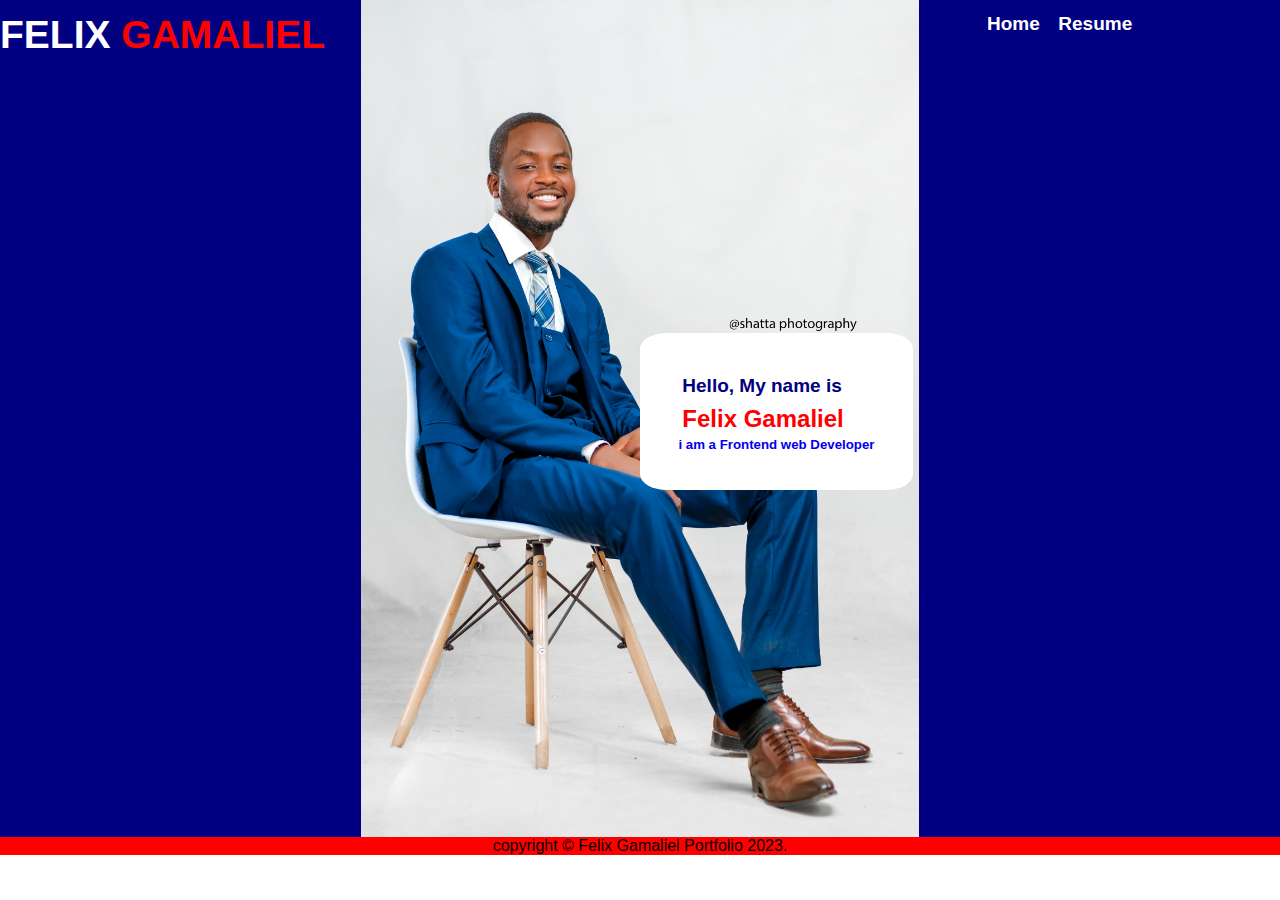
==== index.html @ dd806ed1 "Update index.html" ====
<!DOCTYPE html>
<html>
<head>
    <title>Felix Gamaliel Portfolio 2023</title>

<link rel="stylesheet" href="mystyle.css">



    <meta charset="UTF-8">
    <meta name="description" content="This website explains more about me">
    <meta name="viewport" content="width=device-width,intial-scale=1.0" media="all">
</head>

<body>


  <!--header seaction-->
  
 <div class="header">
  <nav>
    <h2 class="logo">FELIX <span>GAMALIEL</span></h2>
  <ul>
 <a href="index.html">Home</a>

<a href="Resume.html">Resume</a>
  </ul>
  </nav>

  <div class="intro">
    <a href="Resume.html">
    <h4>Hello, My name is</h4>
    <h2>Felix Gamaliel</h2>
    <h5>i am a Frontend web Developer</h5>
    </a>



  </div>


 </div>
<!--footer section-->
 <footer class="footer">

<div class="copy">
copyright &copy; Felix Gamaliel Portfolio 2023.
</div>
 </footer>


    



</body>















</html>
---- mystyle.css ----
*{
    margin: 0;
    padding: 0;
    font-family: sans-serif;
}
.header{
    height: 93vh;
    width: 100%;
    background: url(feli.jpg);
    background-color: navy;
    background-size: contain;
    
    background-repeat: no-repeat;
    background-position: center;
}
nav{
    position:relative;
    display: flex;
    text-align: center;
    justify-content: space-between;
    padding-top: 1%;
}
nav a{
    color: #fff;
}
.logo{
    display: inline;
    color: #fff;
    cursor: pointer;
    font-weight: bold;
    font-size: 39px;
}
.logo span{
    color: red;
}
nav>ul{
    padding-right: 11%;
}
nav ul a{
    padding: 7px;
    font-size: 19px;
    text-decoration: none;
    font-weight: bold;
    transition: 0.5s;
}
nav ul a:hover{
    color: red;
}


/*introduction*/

.intro a{
    position: absolute;
    left: 50%;
    top: 37%;
    padding: 3%;
    background-color: #fff;
    border-radius: 10%;
    cursor: pointer;
    box-sizing: border-box;
    transition: 0.5s;
}
.intro a:hover{
    box-shadow: -3px -3px 20px 0px rgba(9, 3, 9, 8);;
}
.intro h4{
    color: navy;
    font-size: 19px;
    padding: 2%;
}
.intro h2{
    color: red;
    padding: 2%;
}

.intro a{
    text-decoration: none;
}









/*.intro-btn{
    font-size: 11px;
    border:1px solid navy;
    border-radius: 10%;
    background: transparent;
    text-align: end;
    padding: 2%;
    margin: 3%;
    cursor: pointer;
}
*/

/*footer*/
.footer{
    background-color: red;
    margin-bottom: 7px;
}


.copy{
    text-align: center;
}

/*resume*/

.R-header{
    height: 66vh;
    width: 100%;
    background: url(feli.jpg);
    
    background-size: contain;
    background-repeat: no-repeat;
    background-position: center;
    background-color: navy;
}

#intro{
    
    text-align: center;
    
}
#intro H1{
    letter-spacing: 4px;
    color: navy;
}
#intro h4{
    letter-spacing: 2px;
    color: red;
}
#address{
    position: relative;
    text-align: right;
    right: 3%;
    margin-top: 2%;
    color: navy;
}
.email{
    background-color: navy;
    color: #fff;
    text-align: center;
    font-size: 17px;
    margin: 0;
    padding: 3px;
    font-weight: bolder;
}

p{
    padding-left: 34px;
    font-size: 19px;
}
.per-info{
    padding-left: 180px;
}
.per-info1{
    padding-left: 168px;
}
.per-info2{
    padding-left: 198px;
}
.per-info3{
    padding-left: 258px;
}
.per-info4{
    padding-left: 206px;
}
.per-info5{
    padding-left: 152px;
}
.per-info6{
    padding-left: 219px;
}











.sect{
    background-color: navy;
    color: #fff;
    letter-spacing: 2px;
    text-align: center;
    font-size: 17px;
    margin-top: 20px;
    margin-bottom: 20px;
    padding: 3px;
    font-weight: bolder;
 
}
.list{
    margin-left: 13%;
    list-style-type: circle;
}








.ex-li{
    display: flex;
    list-style: none;
    padding: 0 3px;
    font-size: 19px;
}

.j-tittle{
    font-size: 15px;
    padding-top: 2px;
}
.date{
    text-align: right;
    font-size: 15px;
   margin-top: -19px;
   padding-right: 2%;
}
.sect-pr{
    color: navy;
    text-align: center;
    margin: 10px 0px 10px 0px;
   padding: 4px;
   background: red;
}
.my-resp{
    
    padding-left: 72px;
    list-style: square;
}


.edu-cert{
    list-style: decimal;
    padding-left: 30px;
}
#cert{
    font-size: 24px;
    border-bottom: 2px solid;
    margin: 2px;
    padding-top: 4px;
}
.cert-ins{
    color: navy;
    padding:8px 0px 0px 40px;
    font-size: 17px;
}
#cert-ins{
    padding-left: 100px;
}

.modules-list{
    list-style: lower-roman;
    padding-left: 155px;
}


.ref-col {
   padding-left: 20%;
    display: flex;
    text-decoration: none;
    list-style: decimal-leading-zero;
    
}
.ref-row h4{
    color: red;
}

.ref-row{
    text-align: center;
    margin: 3%;
    padding-right: 7px;
    border-right: 1px solid;
}
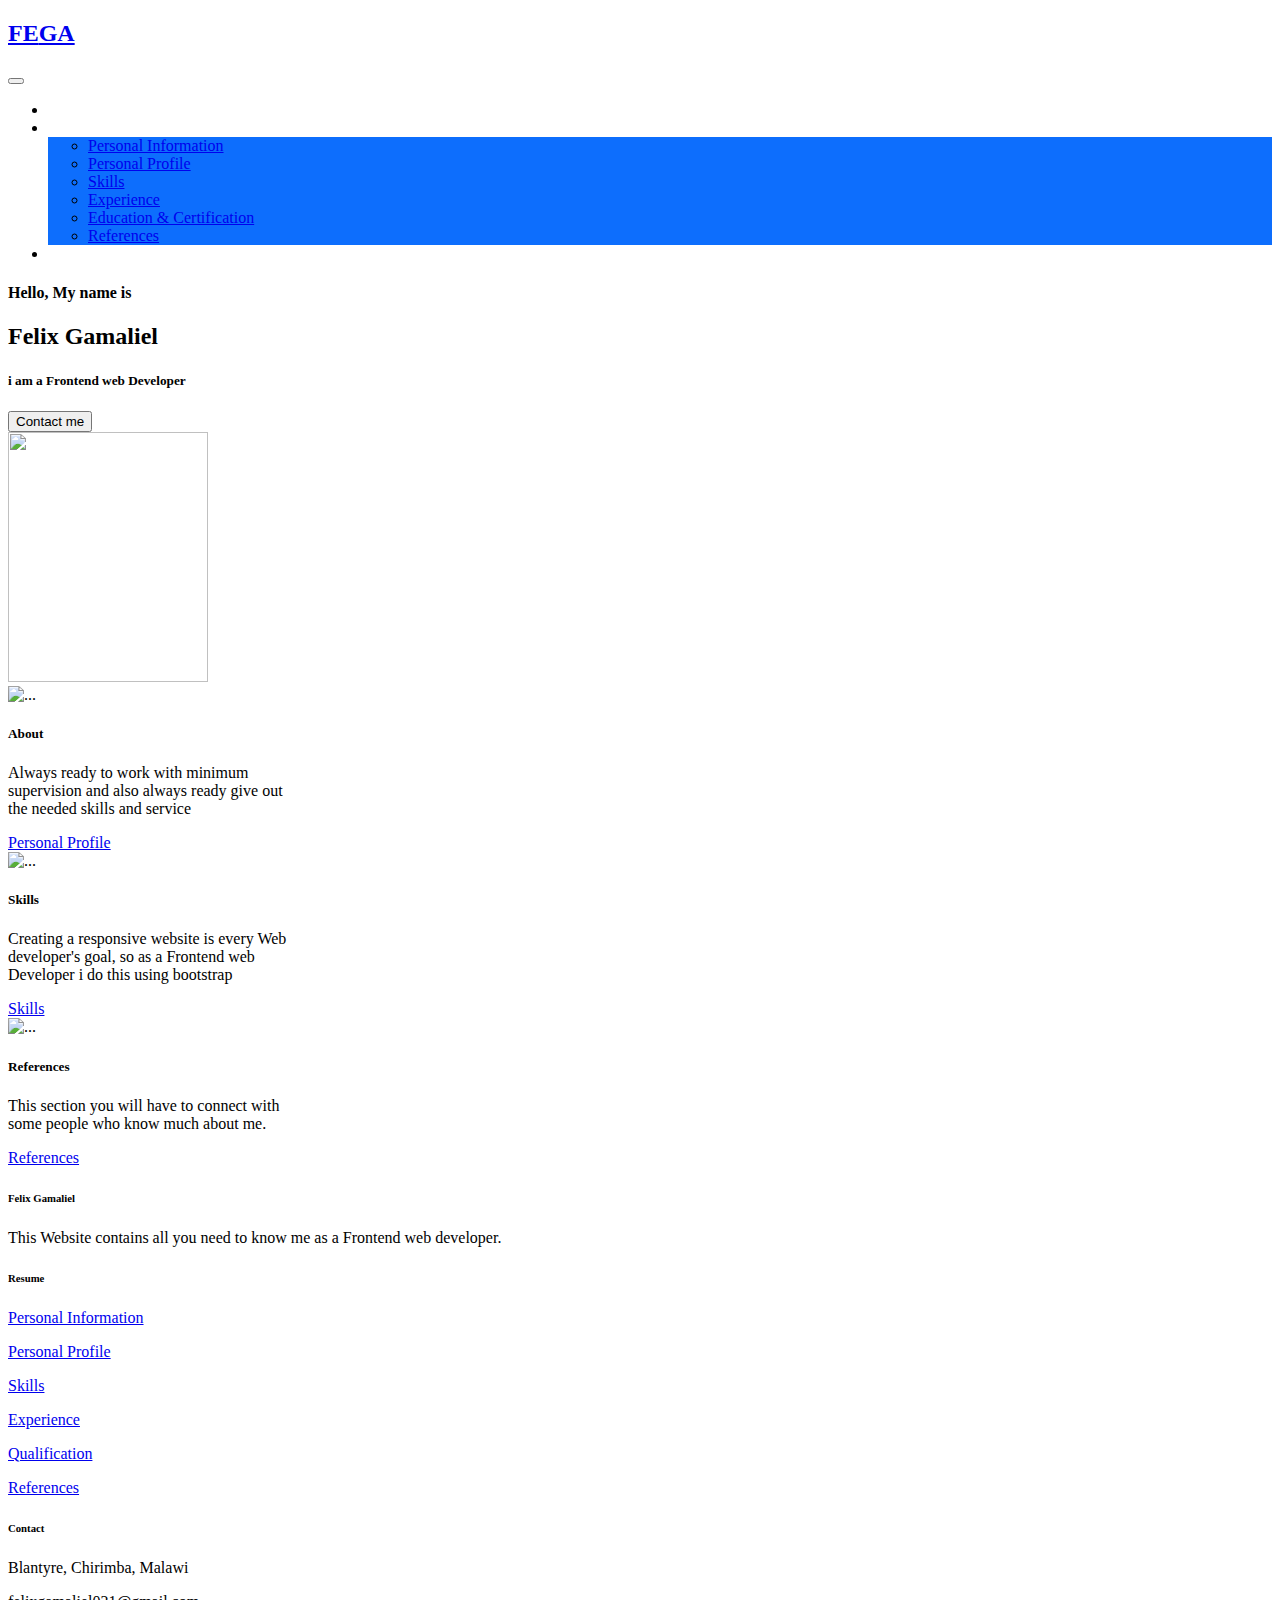
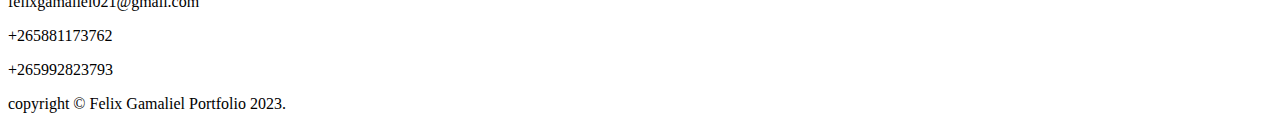
==== commit 1c9ec212: "updated" ====
--- a/index.html
+++ b/index.html
@@ -1,72 +1,181 @@
- <!DOCTYPE html>
-<html>
-<head>
-    <title>Felix Gamaliel Portfolio 2023</title>
-
-<link rel="stylesheet" href="mystyle.css">
-
-
-
-    <meta charset="UTF-8">
-    <meta name="description" content="This website explains more about me">
-    <meta name="viewport" content="width=device-width,intial-scale=1.0" media="all">
-</head>
-
-<body>
-
-
-  <!--header seaction-->
-  
- <div class="header">
-  <nav>
-    <h2 class="logo">FELIX <span>GAMALIEL</span></h2>
-  <ul>
- <a href="index.html">Home</a>
-
-<a href="Resume.html">Resume</a>
-  </ul>
-  </nav>
-
-  <div class="intro">
-    <a href="Resume.html">
-    <h4>Hello, My name is</h4>
-    <h2>Felix Gamaliel</h2>
-    <h5>i am a Frontend web Developer</h5>
-    </a>
-
-
-
-  </div>
-
-
- </div>
-<!--footer section-->
- <footer class="footer">
-
-<div class="copy">
-copyright &copy; Felix Gamaliel Portfolio 2023.
-</div>
- </footer>
-
-
-    
-
-
-
-</body>
-
-
-
-
-
-
-
-
-
-
-
-
-
-
-
-</html>
+<!DOCTYPE html>
+<html>
+<head>
+    <title>Felix Gamaliel Portfolio 2023</title>
+
+<link rel="stylesheet" href="index.css">
+
+
+
+    <meta charset="UTF-8">
+    <meta name="description" content="This website explains more about me">
+    <meta name="viewport" content="width=device-width,intial-scale=1.0" media="all">
+    <link href="https://cdn.jsdelivr.net/npm/bootstrap@5.0.2/dist/css/bootstrap.min.css" rel="stylesheet" integrity="sha384-EVSTQN3/azprG1Anm3QDgpJLIm9Nao0Yz1ztcQTwFspd3yD65VohhpuuCOmLASjC" crossorigin="anonymous">
+    <script src="https://kit.fontawesome.com/482d2bb8f6.js" crossorigin="anonymous"></script>
+<body>
+
+<header>
+
+
+    <nav class="navbar navbar-expand-lg navbar-dark bg-primary" style="width: 100%;">
+      <div class="container-fluid">
+        <h2><a href="index.html"  class="logo">FE<span>GA</span></a></h2>      
+      </div>
+
+  <div class="container-fluid">
+    <button class="navbar-toggler" type="button" data-bs-toggle="collapse" data-bs-target="#navbarNavDropdown" aria-controls="navbarNavDropdown" aria-expanded="false" aria-label="Toggle navigation">
+      <span class="navbar-toggler-icon"></span>
+    </button>
+    <div class="collapse navbar-collapse" id="navbarNavDropdown">
+      <ul class="navbar-nav">
+        <li class="nav-item">
+          <a class="nav-link active" aria-current="page" href="index.html" style="color: white;">Home</a>
+        </li>
+        <li class="nav-item dropdown">
+          <a class="nav-link dropdown-toggle" href="#" id="navbarDropdownMenuLink" role="button" data-bs-toggle="dropdown" aria-expanded="false" style="color: white;">
+            Resume
+          </a>
+          <ul class="dropdown-menu" aria-labelledby="navbarDropdownMenuLink" style="background-color: #0d6efd;">
+           <li><a class="dropdown-item" href="Personal info.html">Personal Information</a></li>
+            <li><a class="dropdown-item" href="Personal profile.html">Personal Profile</a></li>
+            <li><a class="dropdown-item" href="Skills.html">Skills</a></li>
+            <li><a class="dropdown-item" href="Experience.html">Experience</a></li>
+            <li><a class="dropdown-item" href="Education.html">Education & Certification</a></li>
+            <li><a class="dropdown-item" href="References.html">References</a></li>
+          </ul>
+        </li>
+        <li class="nav-item">
+          <a class="nav-link" href="#" style="color: white;">Contact</a>
+        </li>
+      </ul>
+    </div>
+  </div>
+</nav>
+</header>
+
+<!--Show case-->
+<section class="bg-light text-light p-5 text-center">
+  <div class="container">
+       <div class="d-sm-flex">
+        <div style="font-weight: bold;">
+          <h4 class="card-title text-primary" style="font-weight: bold;">Hello, My name is</h4>
+          <h2 class="card-subtitle text-danger" style="font-weight: bold;">Felix Gamaliel</h2>
+          <h5 class="card-text text-primary" style="font-weight: bold;">i am a Frontend web Developer</h5>
+          <button type="button" class="btn btn-primary btn-sm">Contact me</button>
+        </div>
+        <img class="img-fluid " style="width: 200px; height: 250px;" src="feli.jpg">
+       </div>
+  </div>
+</section>  
+
+<div class="container">
+  <div class="d-sm-flex">
+<div class="card" style="width: 18rem;">
+  <img src="Car2.jpg" class="card-img-top" alt="...">
+  <div class="card-body">
+    <h5 class="card-title">About</h5>
+    <p class="card-text">Always ready to work with minimum supervision and also always ready give out the needed skills and service</p>
+    <a href="Personal profile.html" class="btn btn-danger">Personal Profile</a>
+  </div>
+</div>
+<div class="card" style="width: 18rem;">
+  <img src="Car1.jpg" class="card-img-top" alt="...">
+  <div class="card-body">
+    <h5 class="card-title">Skills</h5>
+    <p class="card-text">Creating a responsive website is every Web developer's goal, so as a Frontend web Developer i do this using bootstrap</p>
+    <a href="Skills.html" class="btn btn-danger">Skills</a>
+  </div>
+</div>
+<div class="card" style="width: 18rem;">
+  <img  style="height: 400px;" src="Car3.jpg" class="card-img-top" alt="...">
+  <div class="card-body">
+    <h5 class="card-title">References</h5>
+    <p class="card-text">This section you will have to connect with some people who know much about me.</p>
+    <a href="References.html" class="btn btn-danger">References</a>
+  </div>
+</div>
+  </div>
+</div>
+
+
+
+<!-- Footer -->
+<footer class="text-center text-lg-start bg-light text-muted">
+ 
+  <!-- Section: Social media -->
+
+  <!-- Section: Links  -->
+  <section class="">
+    <div class="container text-center text-md-start mt-5">
+      <!-- Grid row -->
+      <div class="row mt-3">
+        <!-- Grid column -->
+        <div class="col-md-3 col-lg-4 col-xl-3 mx-auto mb-4">
+          <!-- Content -->
+          <h6 class="text-uppercase fw-bold mb-4">
+            <i class="fas fa-gem me-3"></i>Felix Gamaliel
+          </h6>
+          <p>
+           This Website contains all you need to know me as a Frontend web developer.
+          </p>
+        </div>
+        <!-- Grid column -->
+
+        <!-- Grid column -->
+        <div class="col-md-3 col-lg-2 col-xl-2 mx-auto mb-4">
+          <!-- Links -->
+          <h6 class="text-uppercase fw-bold mb-4">
+            Resume
+          </h6>
+          <p>
+            <a href="Personal info.html" class="text-reset">Personal Information</a>
+          </p>
+          <p>
+            <a href="Personal profile.html" class="text-reset">Personal Profile</a>
+          </p>
+          <p>
+            <a href="Skills.html" class="text-reset">Skills</a>
+          </p>
+          <p>
+            <a href="Experience.html" class="text-reset">Experience</a>
+          </p>
+          <p>
+            <a href="Education.html" class="text-reset">Qualification</a>
+          </p>
+          <p>
+            <a href="References.html" class="text-reset">References</a>
+          </p>
+        </div>
+        <!-- Grid column -->
+
+        <!-- Grid column -->
+        <div class="col-md-4 col-lg-3 col-xl-3 mx-auto mb-md-0 mb-4">
+          <!-- Links -->
+          <h6 class="text-uppercase fw-bold mb-4">Contact</h6>
+          <p><i class="fas fa-home me-3"></i> Blantyre, Chirimba, Malawi</p>
+          <p>
+            <i class="fas fa-envelope me-3"></i>
+            felixgamaliel021@gmail.com
+          </p>
+          <p><i class="fa-brands fa-whatsapp"></i> +265881173762</p>
+          <p><i class="fas fa-phone me-3"></i> +265992823793</p>
+        </div>
+        <!-- Grid column -->
+      </div>
+      <!-- Grid row -->
+    </div>
+  </section>
+  <!-- Section: Links  -->
+</footer>
+
+<div class="footer">
+
+  <div class="copy">
+  copyright &copy; Felix Gamaliel Portfolio 2023.
+  </div>
+   </div>
+
+<!-- Footer -->
+
+  <script src="https://cdn.jsdelivr.net/npm/bootstrap@5.0.2/dist/js/bootstrap.bundle.min.js" integrity="sha384-MrcW6ZMFYlzcLA8Nl+NtUVF0sA7MsXsP1UyJoMp4YLEuNSfAP+JcXn/tWtIaxVXM" crossorigin="anonymous"></script>
+</body>
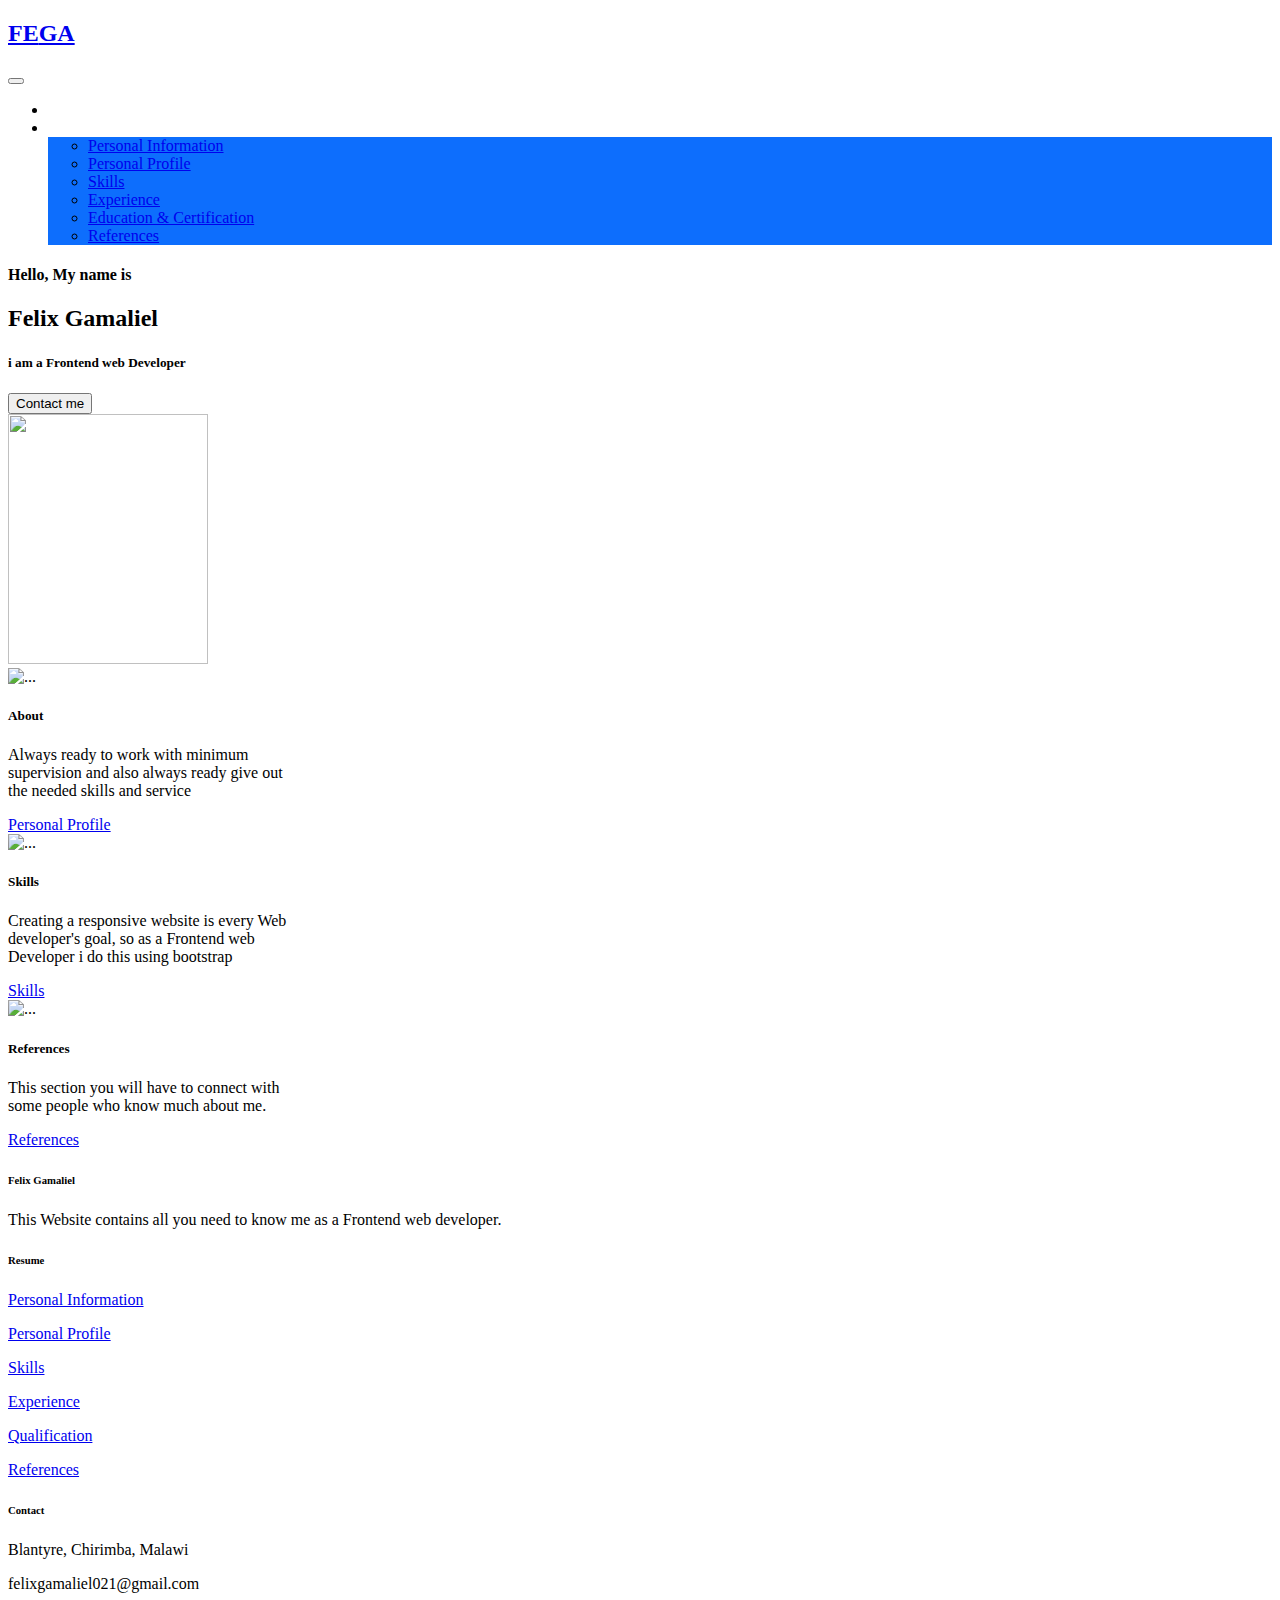
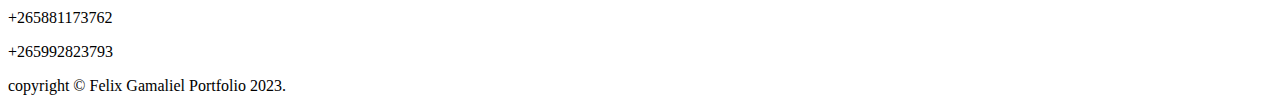
==== commit 409d516c: "updated" ====
--- a/index.html
+++ b/index.html
@@ -44,9 +44,7 @@
             <li><a class="dropdown-item" href="References.html">References</a></li>
           </ul>
         </li>
-        <li class="nav-item">
-          <a class="nav-link" href="#" style="color: white;">Contact</a>
-        </li>
+
       </ul>
     </div>
   </div>
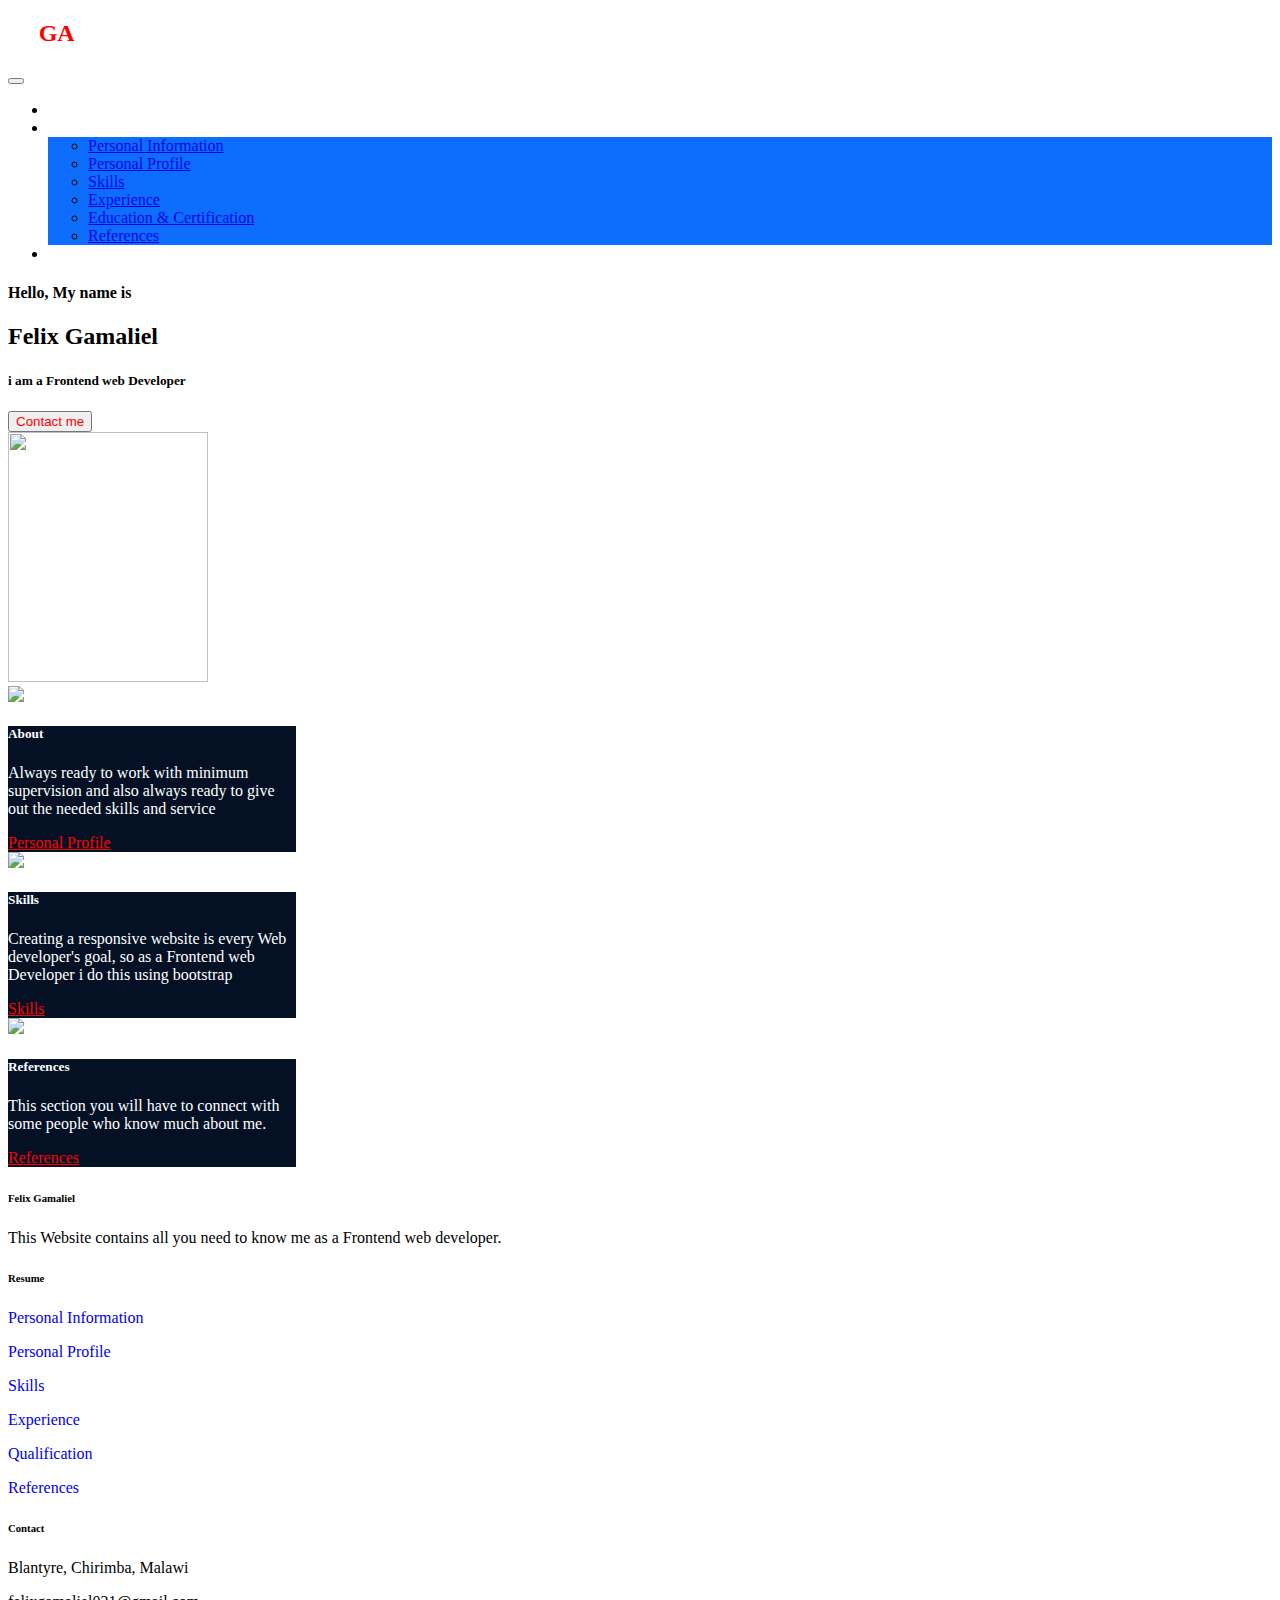
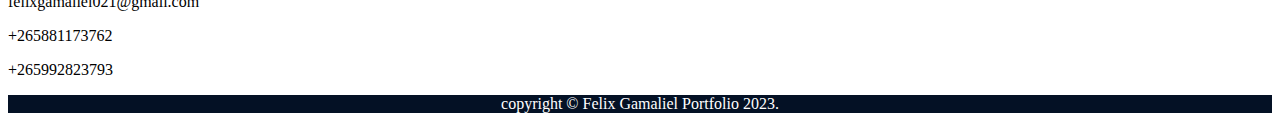
==== commit 29cb228a: "updated" ====
--- a/index.html
+++ b/index.html
@@ -10,6 +10,7 @@
     <meta charset="UTF-8">
     <meta name="description" content="This website explains more about me">
     <meta name="viewport" content="width=device-width,intial-scale=1.0" media="all">
+    <meta name="author" content="Felix Gamaliel">
     <link href="https://cdn.jsdelivr.net/npm/bootstrap@5.0.2/dist/css/bootstrap.min.css" rel="stylesheet" integrity="sha384-EVSTQN3/azprG1Anm3QDgpJLIm9Nao0Yz1ztcQTwFspd3yD65VohhpuuCOmLASjC" crossorigin="anonymous">
     <script src="https://kit.fontawesome.com/482d2bb8f6.js" crossorigin="anonymous"></script>
 <body>
@@ -44,7 +45,9 @@
             <li><a class="dropdown-item" href="References.html">References</a></li>
           </ul>
         </li>
-
+       <li class="nav-item">
+          <a class="nav-link active" aria-current="page" href="CV.html" style="color: white;">CV</a>
+        </li>
       </ul>
     </div>
   </div>
@@ -72,7 +75,7 @@
   <img src="Car2.jpg" class="card-img-top" alt="...">
   <div class="card-body">
     <h5 class="card-title">About</h5>
-    <p class="card-text">Always ready to work with minimum supervision and also always ready give out the needed skills and service</p>
+    <p class="card-text">Always ready to work with minimum supervision and also always ready to give out the needed skills and service</p>
     <a href="Personal profile.html" class="btn btn-danger">Personal Profile</a>
   </div>
 </div>
--- a/index.css
+++ b/index.css
@@ -0,0 +1,90 @@
+
+.navbar{
+   
+}
+
+
+.logo{
+    
+    color: white;
+    font-weight: bold;
+    text-decoration: none;
+}
+.logo span{
+    color: red;
+}
+.d-sm-flex{
+    justify-content: space-around;
+}
+
+.footer{
+    background-color: #041125;
+    margin-bottom: 7px;
+}
+.card{
+    color: White;
+}
+.copy{
+    text-align: center;
+}
+.card-body{
+     background-color: #041125;
+}
+.btn{
+    color: red;
+}
+.text-reset{
+    text-decoration: none;
+}
+.list{
+    list-style-type: square;
+    font-weight: bold;
+    font-style: italic;
+    
+} 
+.blockquote{
+    font-weight: bold;
+    color: #0d6efd;
+}
+.sub{
+    text-align: center;
+    background-color: red;
+    padding: 3px;
+}
+.list{
+    list-style: circle;
+}
+.paper{
+    
+    margin-top: 4px;
+}
+.list-group-item{
+    margin-bottom: 3px;
+    padding-bottom: 3px;
+}
+
+.heading{
+    text-align: center;
+    color: white;
+    background-color: red;
+}
+
+.btn a{
+    text-decoration: none;
+    color: white;
+    font-weight: bold;
+    text-transform: capitalize;
+}
+.name{
+    text-align: center;
+    color: #0d6efd;
+    font-weight: bold;
+}
+.pic-size{
+    height: 328px;
+}
+.copy{
+    background-color: #041125;
+    color: white;
+}
+
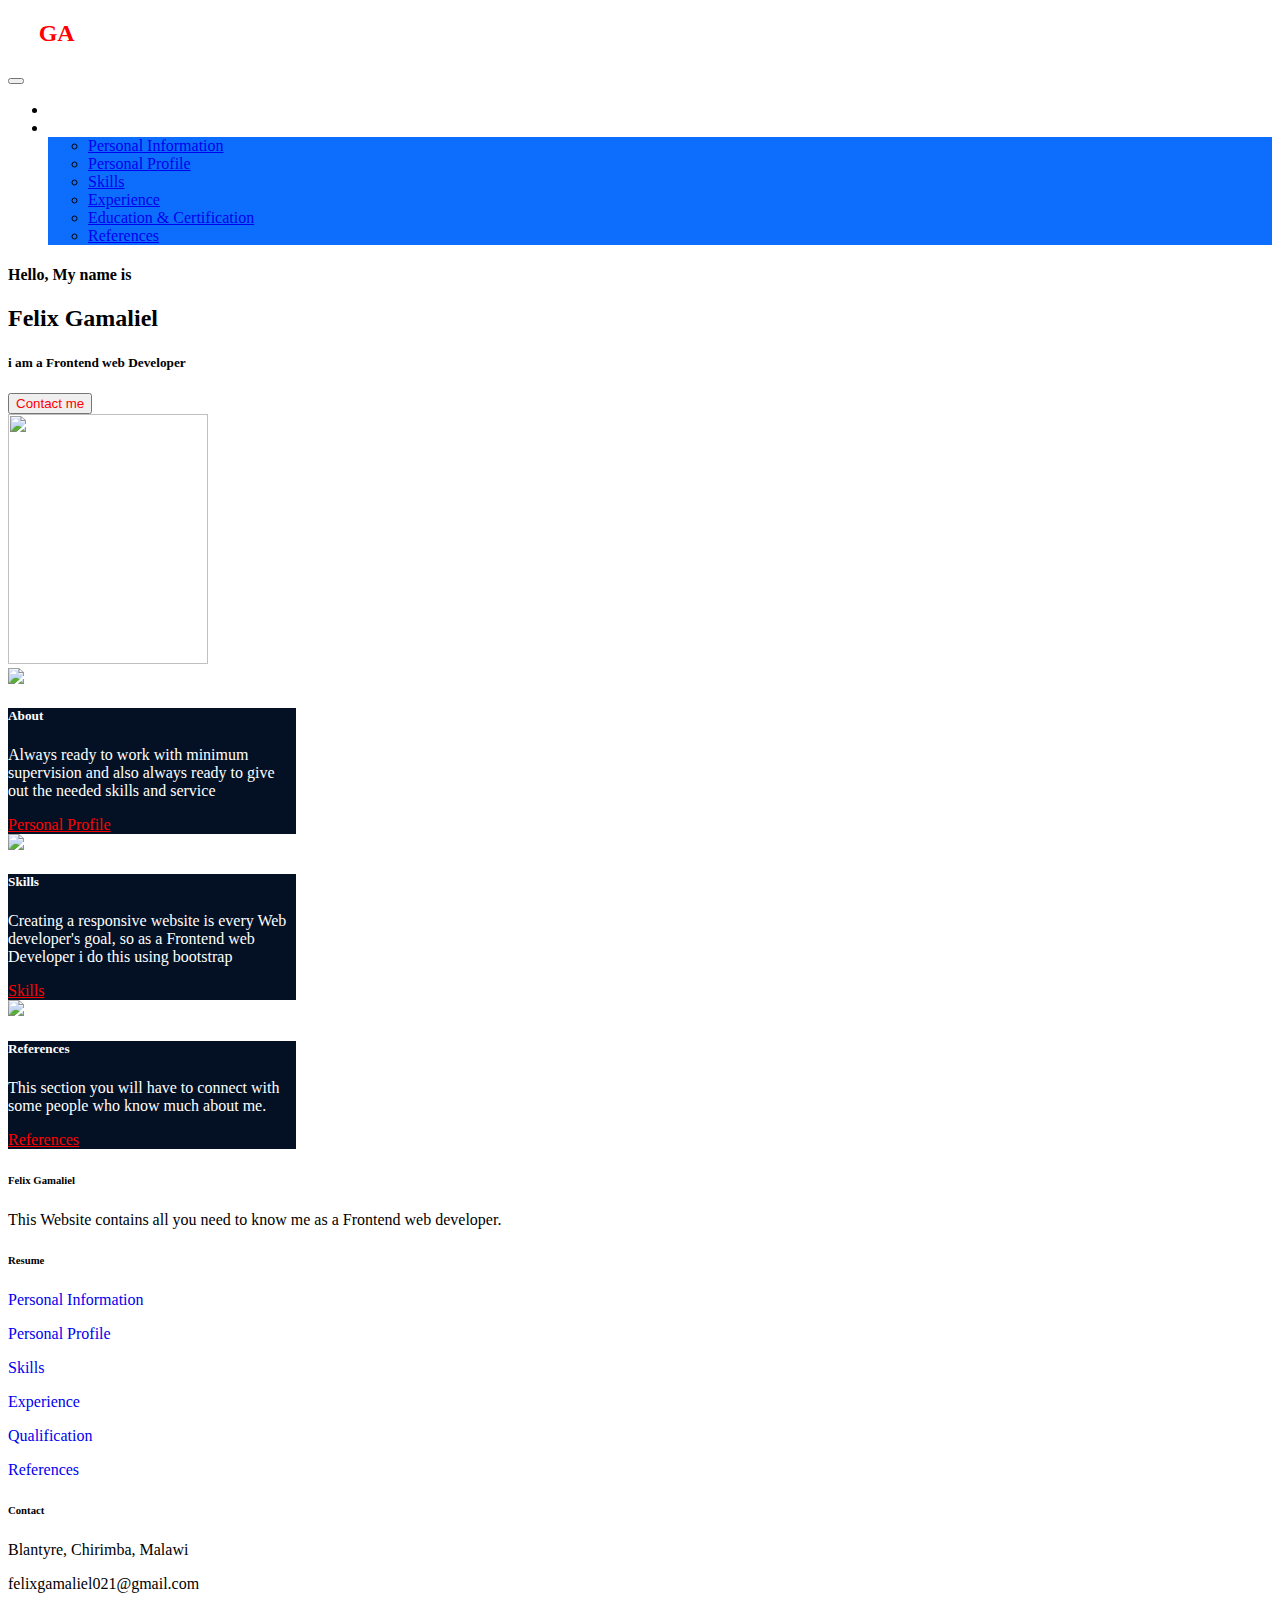
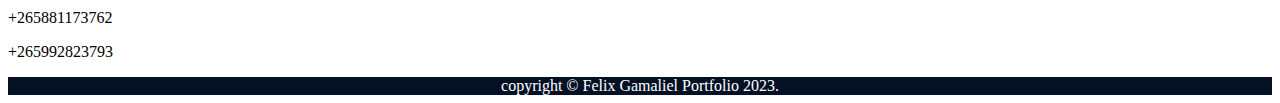
==== commit f5734eb0: "updated" ====
--- a/index.html
+++ b/index.html
@@ -10,7 +10,6 @@
     <meta charset="UTF-8">
     <meta name="description" content="This website explains more about me">
     <meta name="viewport" content="width=device-width,intial-scale=1.0" media="all">
-    <meta name="author" content="Felix Gamaliel">
     <link href="https://cdn.jsdelivr.net/npm/bootstrap@5.0.2/dist/css/bootstrap.min.css" rel="stylesheet" integrity="sha384-EVSTQN3/azprG1Anm3QDgpJLIm9Nao0Yz1ztcQTwFspd3yD65VohhpuuCOmLASjC" crossorigin="anonymous">
     <script src="https://kit.fontawesome.com/482d2bb8f6.js" crossorigin="anonymous"></script>
 <body>
@@ -44,9 +43,6 @@
             <li><a class="dropdown-item" href="Education.html">Education & Certification</a></li>
             <li><a class="dropdown-item" href="References.html">References</a></li>
           </ul>
-        </li>
-       <li class="nav-item">
-          <a class="nav-link active" aria-current="page" href="CV.html" style="color: white;">CV</a>
         </li>
       </ul>
     </div>
@@ -84,7 +80,7 @@
   <div class="card-body">
     <h5 class="card-title">Skills</h5>
     <p class="card-text">Creating a responsive website is every Web developer's goal, so as a Frontend web Developer i do this using bootstrap</p>
-    <a href="Skills.html" class="btn btn-danger">Skills</a>
+    <a href="#" class="btn btn-danger">Skills</a>
   </div>
 </div>
 <div class="card" style="width: 18rem;">
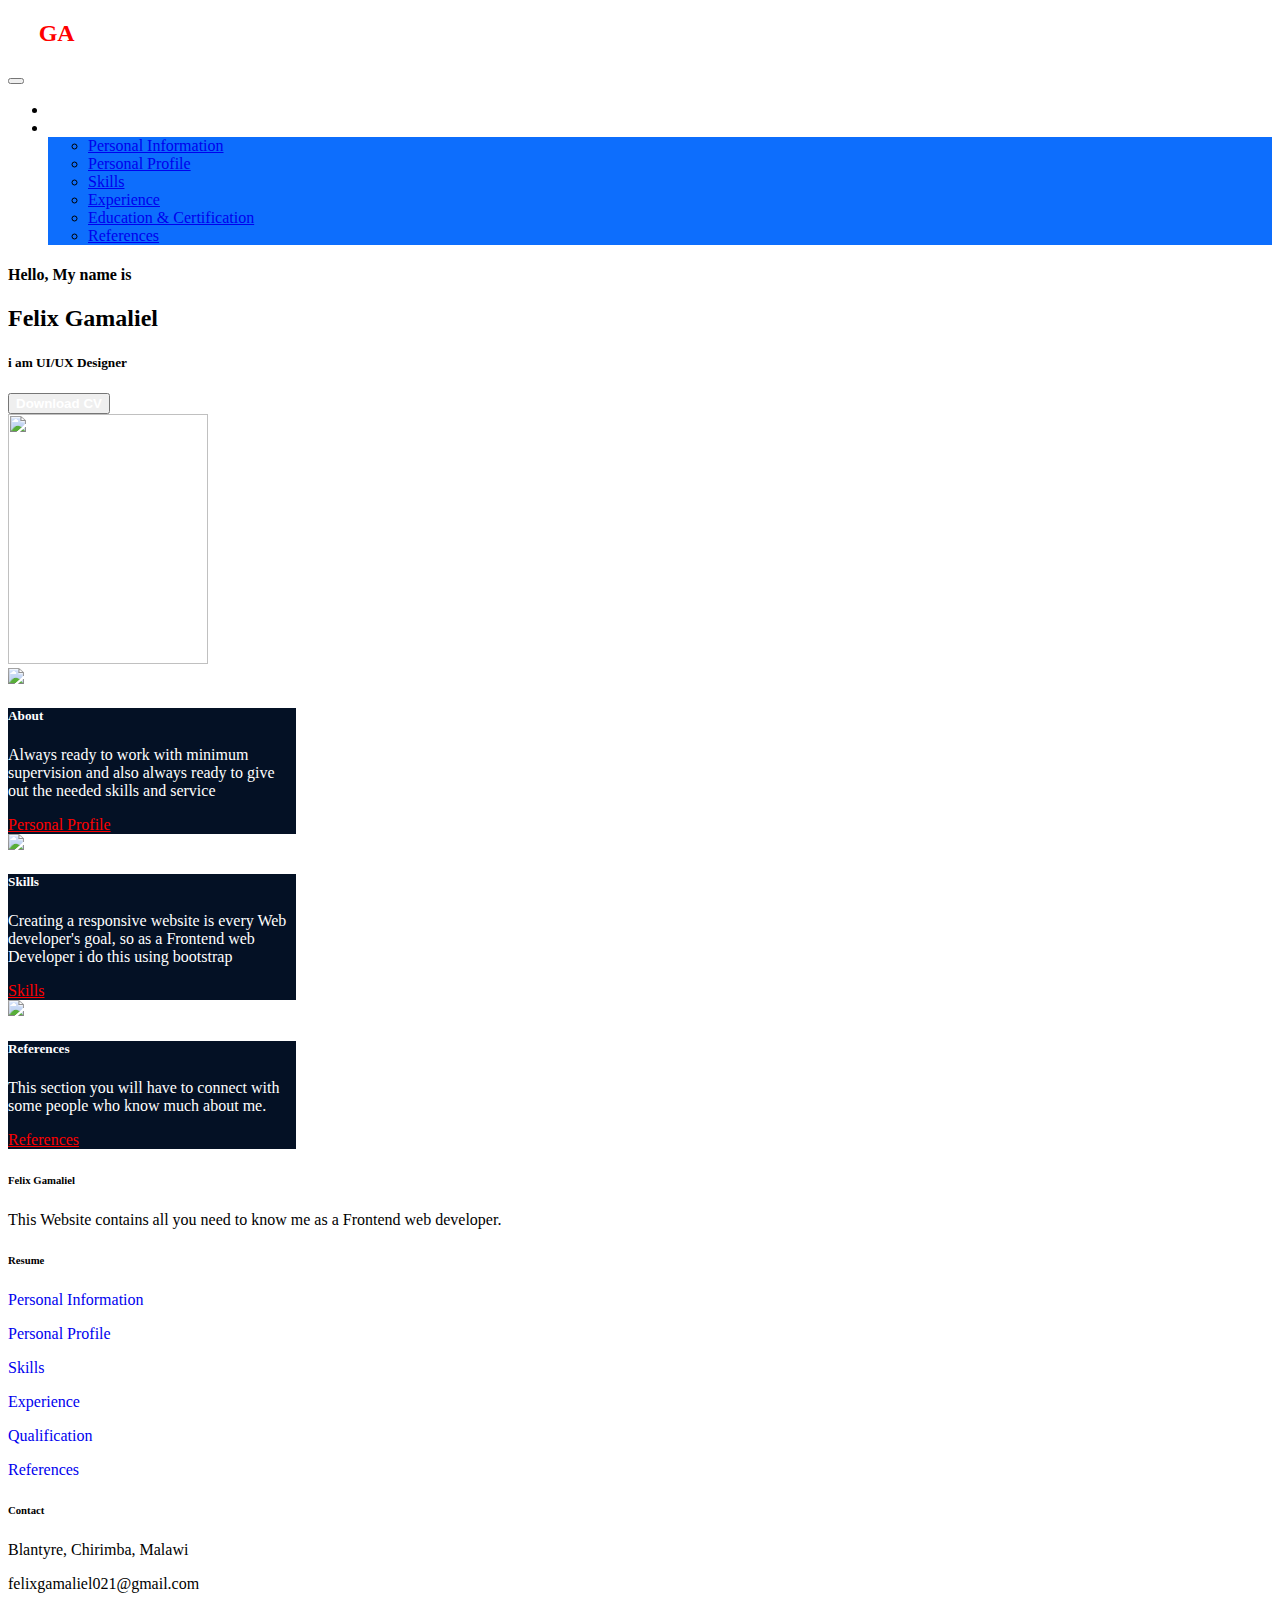
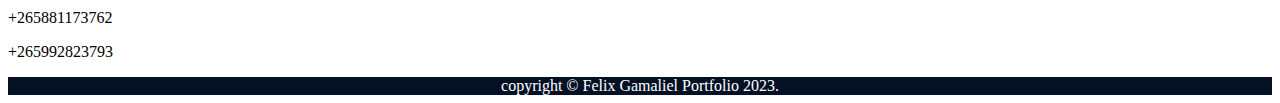
==== commit 1fe5351c: "Update index.html" ====
--- a/index.html
+++ b/index.html
@@ -57,8 +57,9 @@
         <div style="font-weight: bold;">
           <h4 class="card-title text-primary" style="font-weight: bold;">Hello, My name is</h4>
           <h2 class="card-subtitle text-danger" style="font-weight: bold;">Felix Gamaliel</h2>
-          <h5 class="card-text text-primary" style="font-weight: bold;">i am a Frontend web Developer</h5>
-          <button type="button" class="btn btn-primary btn-sm">Contact me</button>
+          <h5 class="card-text text-primary" style="font-weight: bold;">i am UI/UX Designer</h5>
+          <button type="button" class="btn btn-danger">
+            <a href="Felix Gamaliel.pdf" download="Felix Gamaliel CV">download CV</a></button>
         </div>
         <img class="img-fluid " style="width: 200px; height: 250px;" src="feli.jpg">
        </div>
@@ -176,3 +177,4 @@
 
   <script src="https://cdn.jsdelivr.net/npm/bootstrap@5.0.2/dist/js/bootstrap.bundle.min.js" integrity="sha384-MrcW6ZMFYlzcLA8Nl+NtUVF0sA7MsXsP1UyJoMp4YLEuNSfAP+JcXn/tWtIaxVXM" crossorigin="anonymous"></script>
 </body>
+
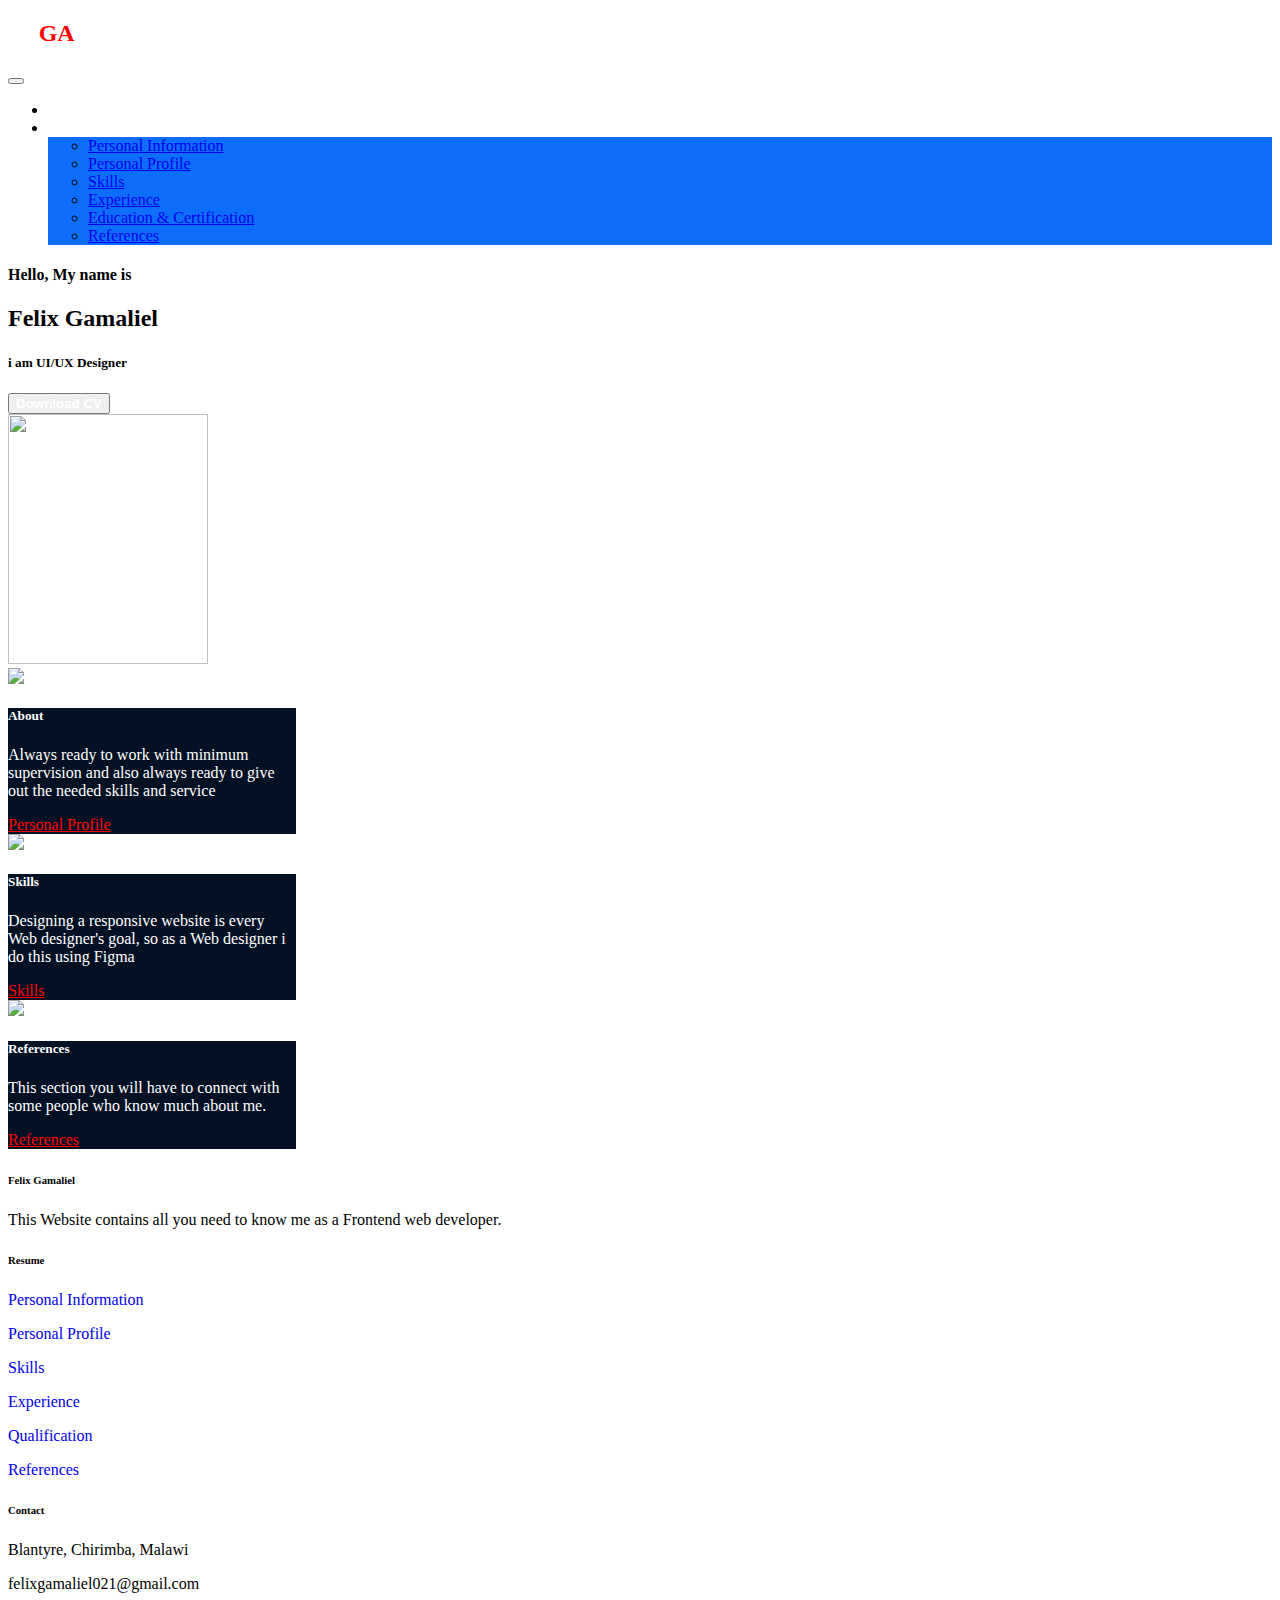
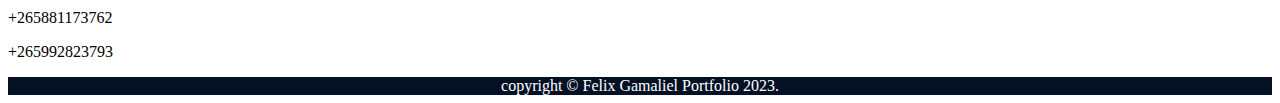
==== commit 14d45afd: "Update index.html" ====
--- a/index.html
+++ b/index.html
@@ -80,7 +80,7 @@
   <img src="Car1.jpg" class="card-img-top" alt="...">
   <div class="card-body">
     <h5 class="card-title">Skills</h5>
-    <p class="card-text">Creating a responsive website is every Web developer's goal, so as a Frontend web Developer i do this using bootstrap</p>
+    <p class="card-text">Designing a responsive website is every Web designer's goal, so as a Web designer i do this using Figma</p>
     <a href="#" class="btn btn-danger">Skills</a>
   </div>
 </div>
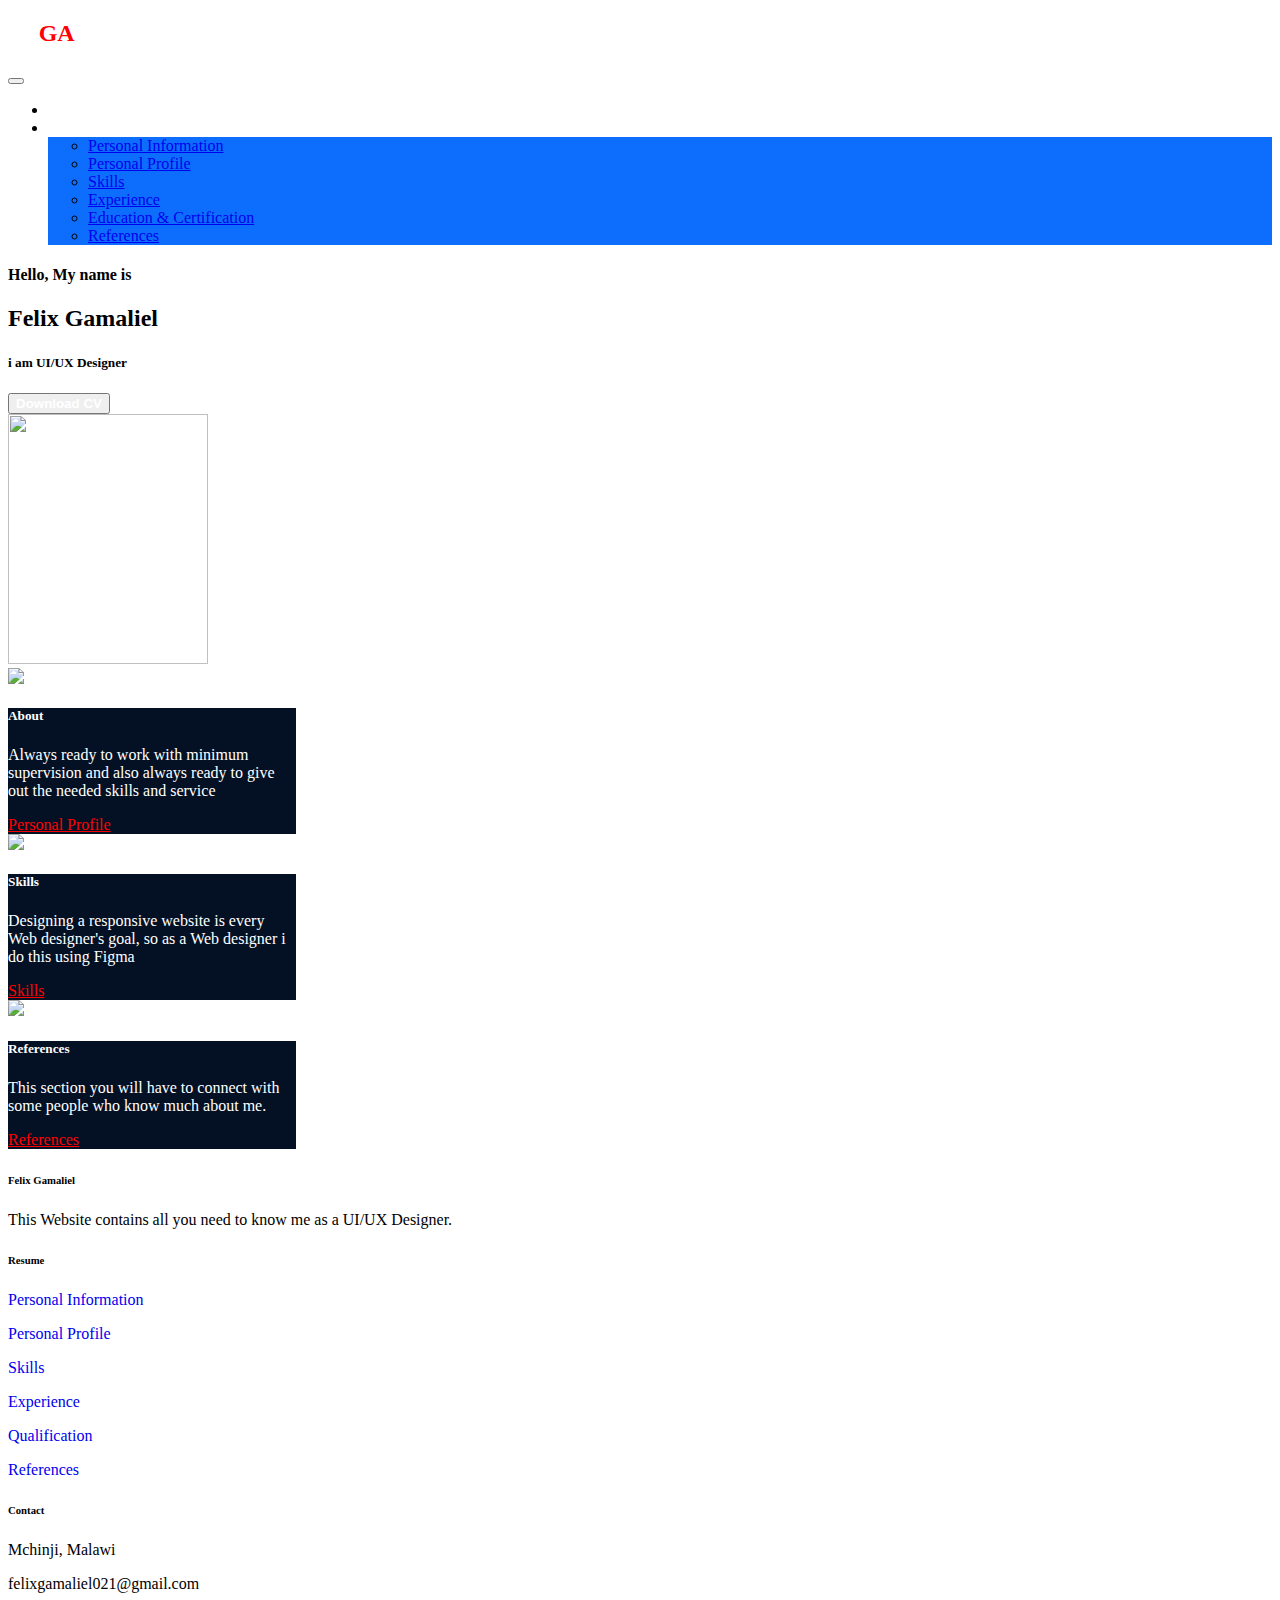
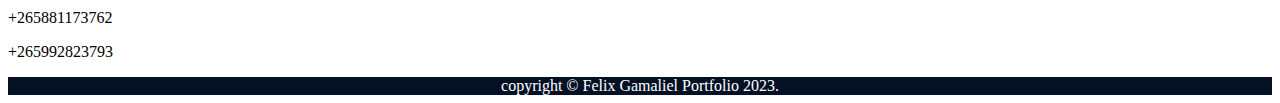
==== commit 2bf181cb: "Update index.html" ====
--- a/index.html
+++ b/index.html
@@ -114,7 +114,7 @@
             <i class="fas fa-gem me-3"></i>Felix Gamaliel
           </h6>
           <p>
-           This Website contains all you need to know me as a Frontend web developer.
+           This Website contains all you need to know me as a UI/UX Designer.
           </p>
         </div>
         <!-- Grid column -->
@@ -150,7 +150,7 @@
         <div class="col-md-4 col-lg-3 col-xl-3 mx-auto mb-md-0 mb-4">
           <!-- Links -->
           <h6 class="text-uppercase fw-bold mb-4">Contact</h6>
-          <p><i class="fas fa-home me-3"></i> Blantyre, Chirimba, Malawi</p>
+          <p><i class="fas fa-home me-3"></i> Mchinji, Malawi</p>
           <p>
             <i class="fas fa-envelope me-3"></i>
             felixgamaliel021@gmail.com
